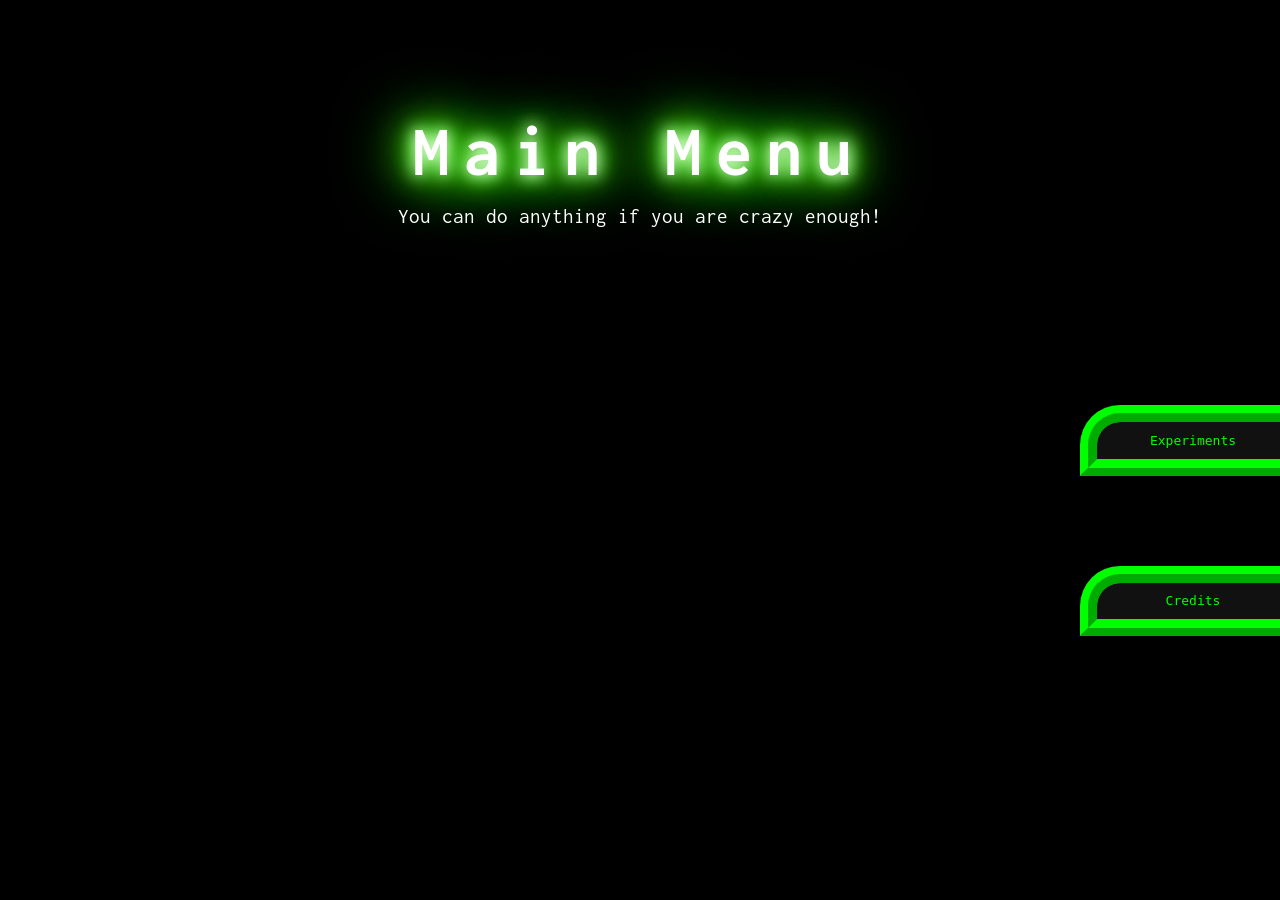
==== index.html @ 8427f33e "Add files via upload" ====
<!DOCTYPE html>
  <html lang="en">
  <head>
    <!-- Makes it responsive on tablets -->
    <meta name="viewport" content="width=device-width, initial-scale=1.0">

    <title>Science Project</title>

   <!-- Link your CSS file -->
    <link rel="stylesheet" href="try.css">

    <!-- Optional: font used in your CSS -->
    <link href="https://fonts.googleapis.com/css2?family=Inconsolata&display=swap" rel="stylesheet">
  </head>

  <body>
    <div class="title-homescreen">
      <h1 class="title">Main Menu</h1>
      <p class="tagline">You can do anything if you are crazy enough!</p>
    </div>
    <div class="side-nav">
      <a href="experiments.html" class="nav-btn">Experiments</a>
      <a href="credits.html" class="nav-btn">Credits</a>
    </div>
    <!-- Your JavaScript file -->
    <script src="script.js"></script>

  </body>
</html>
---- try.css ----
body {
    height: 100%;
    overflow: hidden;
    margin: 0;
    background: #000000;
    color: rgb(255, 255, 255);
    font-family: 'Inconsolata', monospace;
}

/* Full screen container */
.title-homescreen {
  height: 100vh;
  display: flex;
  flex-direction: column;
  align-items: center;
  justify-content: center;
  transform: translateY(-30vh);
  text-align: center;
}
/* Title */
.title {
    color: #ffffff;
    letter-spacing: 0.2em;
    font-size: 4.5rem;
    margin: 0;
    background-color: #000000;
    text-shadow: 0 0 15px #FFF, 0 0 20px #49ff18, 0 0 30px #49FF18, 0 0 40px #49FF18, 0 0 55px #49FF18, 0 0 75px #49ff18, 0 0 80px #49ff18
}

/* Tagline */
.tagline {
    font-size: 1.3rem;
    margin-top: 1rem;
}

.side-nav {
  position: fixed;
  right: -2vw;
  top: var(--btn-y, 50vh);
  transform: translateY(-5vh);
  display: flex;
  flex-direction: column;
  gap: 10vh;
}

.nav-btn {
  color: #00ff00;
  background: #111111;
  border: 17px ridge #00ff00;

  font-family: monospace;
  text-align: center;
  text-decoration: none;

  display: inline-block;

  /* 🔥 responsive font size */
    font-size: (14px, 1.2vw, 22px);

  padding: clamp(10px, 1.2vh, 16px)
           clamp(20px, 2vw, 36px);

             min-width: 140px;
  /* optional polish */
  border-radius: 40px 0px 0px 0px;
  font-weight: normal;
}

.nav-btn:hover {
  background: #00ff00;
  color: #000;
}
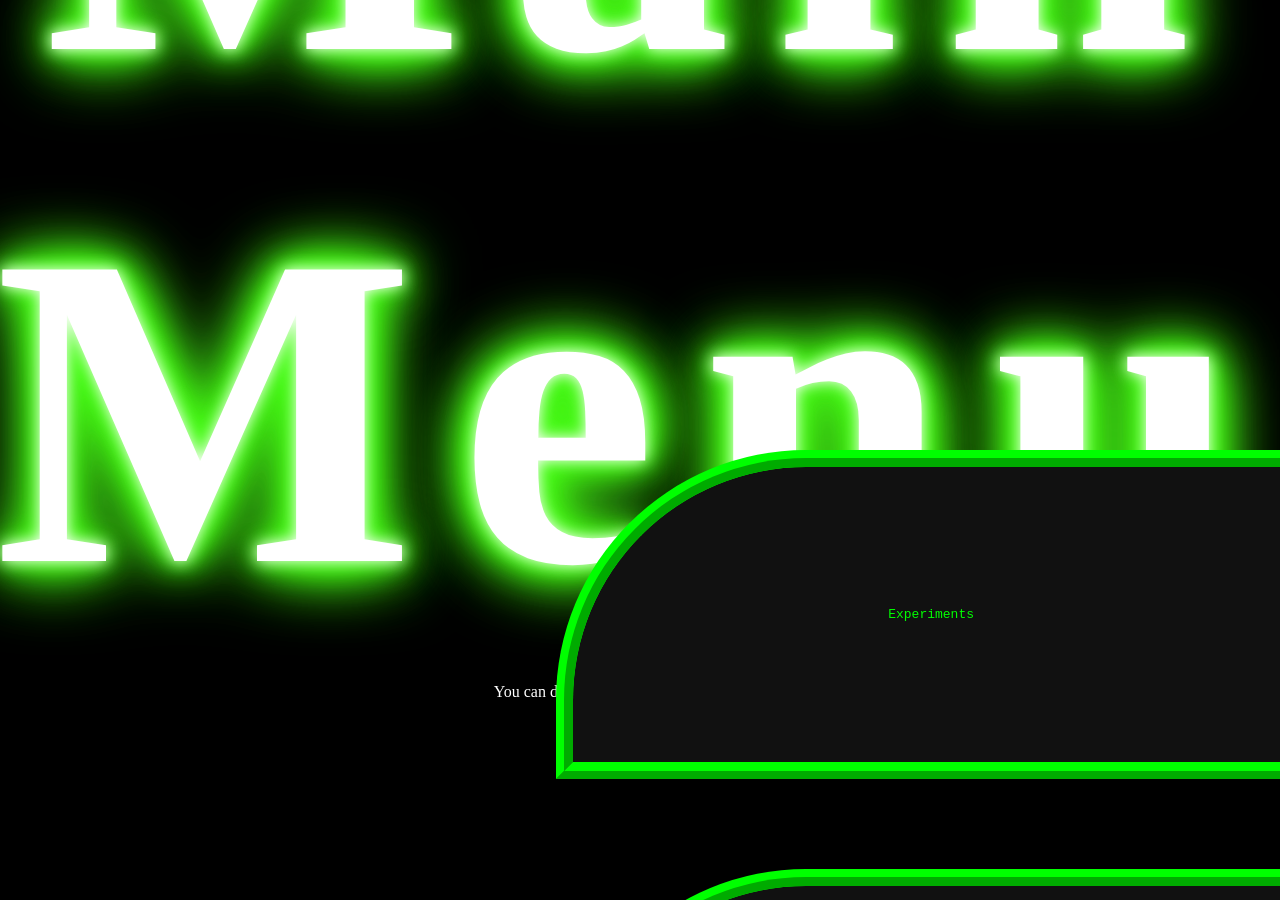
==== commit ab0e7e9c: "Add files via upload" ====
--- a/index.html
+++ b/index.html
@@ -24,6 +24,22 @@
     </div>
     <!-- Your JavaScript file -->
     <script src="script.js"></script>
-
+    <!--         _
+        (:)_
+      ,'    `.
+     :        :
+     |        |              ___
+     |       /|    ______   // _\
+     ; -  _,' :  ,'      `. \\  -\
+    /          \/          \ \\  :
+   (            :  ------.  `-'  |
+____\___    ____|______   \______|_______
+        |::|           '--`           
+        |::|
+        |::|
+        |::|
+        |::;
+        `:/
+    -->
   </body>
 </html>
--- a/try.css
+++ b/try.css
@@ -4,7 +4,14 @@
     margin: 0;
     background: #000000;
     color: rgb(255, 255, 255);
-    font-family: 'Inconsolata', monospace;
+    font-family: 'MyCustomFont';
+}
+
+@font-face {
+    font-family: 'MyCustomFont';
+    src: url('./Fonts/Mokoto Glitch Mark 2.ttf') format('truetype');
+    font-weight: normal;
+    font-style: normal;
 }
 
 /* Full screen container */
@@ -20,8 +27,9 @@
 /* Title */
 .title {
     color: #ffffff;
-    letter-spacing: 0.2em;
-    font-size: 4.5rem;
+    font-family: url('Mokoto Demo.ttf');
+    letter-spacing: 0.1em;
+    font-size: 445px;
     margin: 0;
     background-color: #000000;
     text-shadow: 0 0 15px #FFF, 0 0 20px #49ff18, 0 0 30px #49FF18, 0 0 40px #49FF18, 0 0 55px #49FF18, 0 0 75px #49ff18, 0 0 80px #49ff18
@@ -29,14 +37,14 @@
 
 /* Tagline */
 .tagline {
-    font-size: 1.3rem;
+    font-size: 1.rem;
     margin-top: 1rem;
 }
 
 .side-nav {
   position: fixed;
   right: -2vw;
-  top: var(--btn-y, 50vh);
+  top: var(--btn-y, 55vh);
   transform: translateY(-5vh);
   display: flex;
   flex-direction: column;
@@ -44,29 +52,24 @@
 }
 
 .nav-btn {
-  color: #00ff00;
-  background: #111111;
-  border: 17px ridge #00ff00;
-
-  font-family: monospace;
-  text-align: center;
-  text-decoration: none;
-
-  display: inline-block;
+    color: #00ff00;
+    background: #111111;
+    border: 17px ridge #00ff00;
+    font-family: monospace;
+    text-align: center;
+    text-decoration: none;
+    display: inline-block;
 
   /* 🔥 responsive font size */
     font-size: (14px, 1.2vw, 22px);
 
-  padding: clamp(10px, 1.2vh, 16px)
-           clamp(20px, 2vw, 36px);
-
-             min-width: 140px;
-  /* optional polish */
-  border-radius: 40px 0px 0px 0px;
-  font-weight: normal;
+    padding: 140px 315px;
+/* optional polish */
+border-radius: 250px 0px 0px 0px;
+font-weight: normal;
 }
 
 .nav-btn:hover {
   background: #00ff00;
-  color: #000;
-}+  color: #000000;
+}
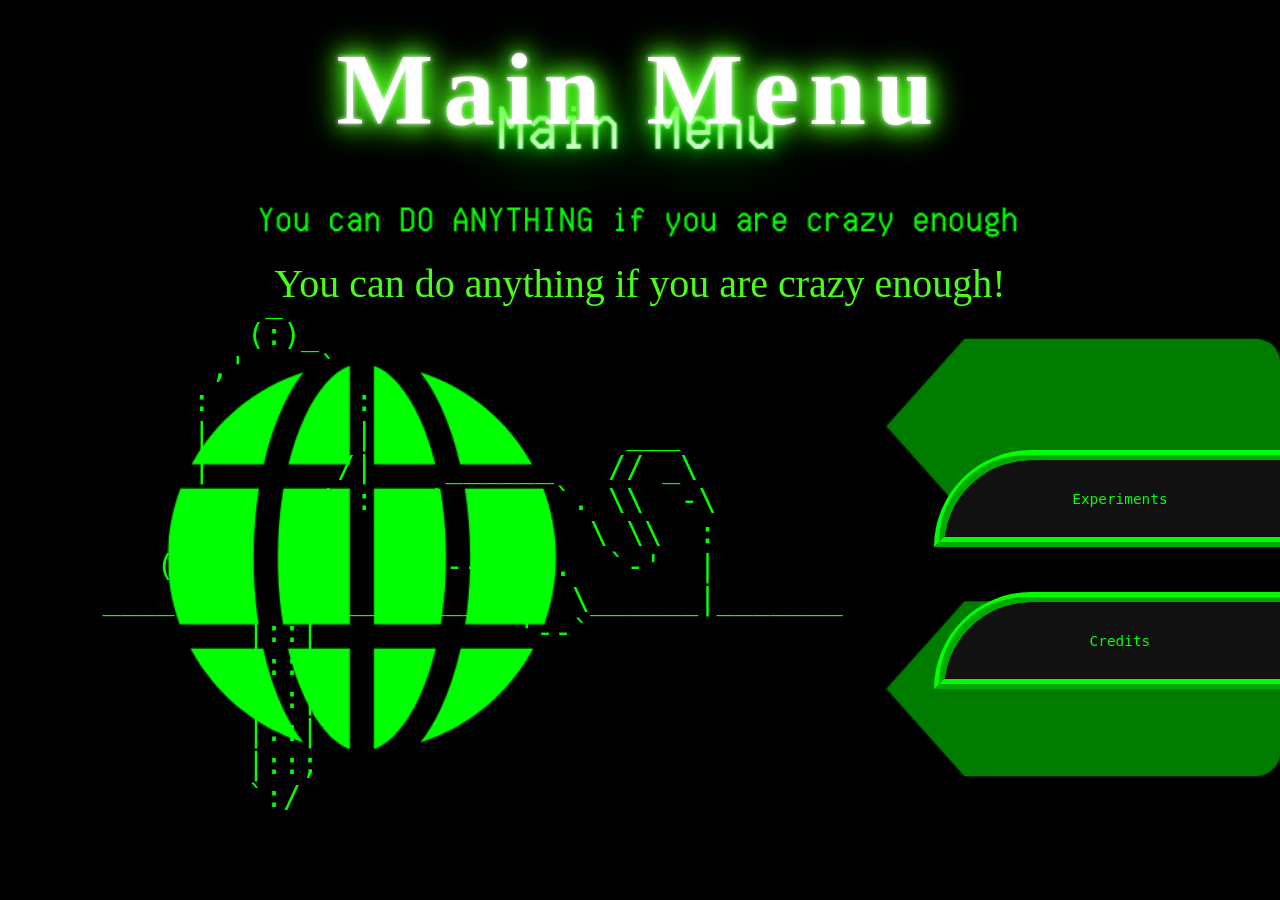
==== commit 97c871c6: "Add files via upload" ====
--- a/index.html
+++ b/index.html
@@ -1,30 +1,29 @@
 <!DOCTYPE html>
-  <html lang="en">
+<html lang="en">
   <head>
-    <!-- Makes it responsive on tablets -->
     <meta name="viewport" content="width=device-width, initial-scale=1.0">
-
     <title>Science Project</title>
 
-   <!-- Link your CSS file -->
     <link rel="stylesheet" href="try.css">
-
-    <!-- Optional: font used in your CSS -->
     <link href="https://fonts.googleapis.com/css2?family=Inconsolata&display=swap" rel="stylesheet">
   </head>
 
   <body>
+
     <div class="title-homescreen">
       <h1 class="title">Main Menu</h1>
       <p class="tagline">You can do anything if you are crazy enough!</p>
     </div>
-    <div class="side-nav">
+
+    <nav class="side-nav">
       <a href="experiments.html" class="nav-btn">Experiments</a>
       <a href="credits.html" class="nav-btn">Credits</a>
-    </div>
-    <!-- Your JavaScript file -->
+    </nav>
+
     <script src="script.js"></script>
-    <!--         _
+
+    <pre class="ascii-art">
+         _
         (:)_
       ,'    `.
      :        :
@@ -34,12 +33,12 @@
     /          \/          \ \\  :
    (            :  ------.  `-'  |
 ____\___    ____|______   \______|_______
-        |::|           '--`           
+        |::|           '--`          
         |::|
         |::|
         |::|
         |::;
         `:/
-    -->
+  </pre>
   </body>
 </html>
--- a/try.css
+++ b/try.css
@@ -1,75 +1,114 @@
-body {
-    height: 100%;
-    overflow: hidden;
-    margin: 0;
-    background: #000000;
-    color: rgb(255, 255, 255);
-    font-family: 'MyCustomFont';
+@font-face{
+  font-family:"MyCustomFont";
+  src: url("mokoto-glitch-mark-2.ttf") format("truetype");
 }
 
-@font-face {
-    font-family: 'MyCustomFont';
-    src: url('./Fonts/Mokoto Glitch Mark 2.ttf') format('truetype');
-    font-weight: normal;
-    font-style: normal;
+body {
+  margin: 0;
+  height: 100vh;
+  overflow: hidden;
+
+  background: url("1.png") center / cover no-repeat fixed;
+
+  color: #fff;
 }
 
-/* Full screen container */
+/* Center screen layout */
 .title-homescreen {
   height: 100vh;
   display: flex;
   flex-direction: column;
-  align-items: center;
-  justify-content: center;
-  transform: translateY(-30vh);
+
+  justify-content: center;   /* vertical centering */
+  align-items: center;       /* horizontal centering */
+
   text-align: center;
+  transform: translateY(-29vh); /* controlled upward shift */
 }
+
 /* Title */
 .title {
-    color: #ffffff;
-    font-family: url('Mokoto Demo.ttf');
-    letter-spacing: 0.1em;
-    font-size: 445px;
-    margin: 0;
-    background-color: #000000;
-    text-shadow: 0 0 15px #FFF, 0 0 20px #49ff18, 0 0 30px #49FF18, 0 0 40px #49FF18, 0 0 55px #49FF18, 0 0 75px #49ff18, 0 0 80px #49ff18
+  margin: 0;
+  font-family: 'MyCustomFont';
+  font-size: clamp(60px, 8vw, 110px);
+
+  color: #fff;
+
+  letter-spacing: 0.1em;
+
+  text-shadow:
+    0 0 5px #fff,
+    0 0 20px #49ff18,
+    0 0 30px #49ff18,
+    0 0 40px #49ff18;
 }
 
 /* Tagline */
 .tagline {
-    font-size: 1.rem;
-    margin-top: 1rem;
+  color:#49ff18;
+  margin-top: 7rem;
+  font-size: clamp(40px, 3vw,90px);
 }
 
+/* Side navigation */
 .side-nav {
   position: fixed;
   right: -2vw;
-  top: var(--btn-y, 55vh);
-  transform: translateY(-5vh);
+  top: 50%;
+  transform: translateY(0%);
+
   display: flex;
   flex-direction: column;
-  gap: 10vh;
+  gap: 5vh;
 }
 
+/* Buttons */
 .nav-btn {
-    color: #00ff00;
-    background: #111111;
-    border: 17px ridge #00ff00;
-    font-family: monospace;
-    text-align: center;
-    text-decoration: none;
-    display: inline-block;
+  display: inline-block;
+  text-align: center;
+  text-decoration: none;
 
-  /* 🔥 responsive font size */
-    font-size: (14px, 1.2vw, 22px);
+  color: #00ff00;
+  background: #111;
+  border: 0.8vw ridge #00ff00;
 
-    padding: 140px 315px;
-/* optional polish */
-border-radius: 250px 0px 0px 0px;
-font-weight: normal;
+  font-family: monospace;
+  font-size: clamp(0.9rem, 1.2vh, 4.5rem);
+
+  padding: 3.4vh 10vw;
+
+  border-radius: 9rem 0 0 0;
 }
 
+/* Hover effect */
 .nav-btn:hover {
   background: #00ff00;
-  color: #000000;
+  color: #000;
 }
+
+.ascii-art {
+  position: fixed;
+
+  /* bottom-left = 3rd quadrant */
+  left: 0;
+  bottom: 0;
+
+  margin: 0;
+
+  transform: translate(
+    8vw,   /* X axis shift */
+    -6vh   /* Y axis shift (negative = upward) */
+  );
+
+  font-family: monospace;
+  white-space: pre;
+
+  color: #00ff00;
+
+  /* responsive sizing */
+  font-size: clamp(30px, 2.4vh , 60px);
+
+  line-height: 1.1;
+
+  pointer-events: none; /* prevents blocking clicks */
+}
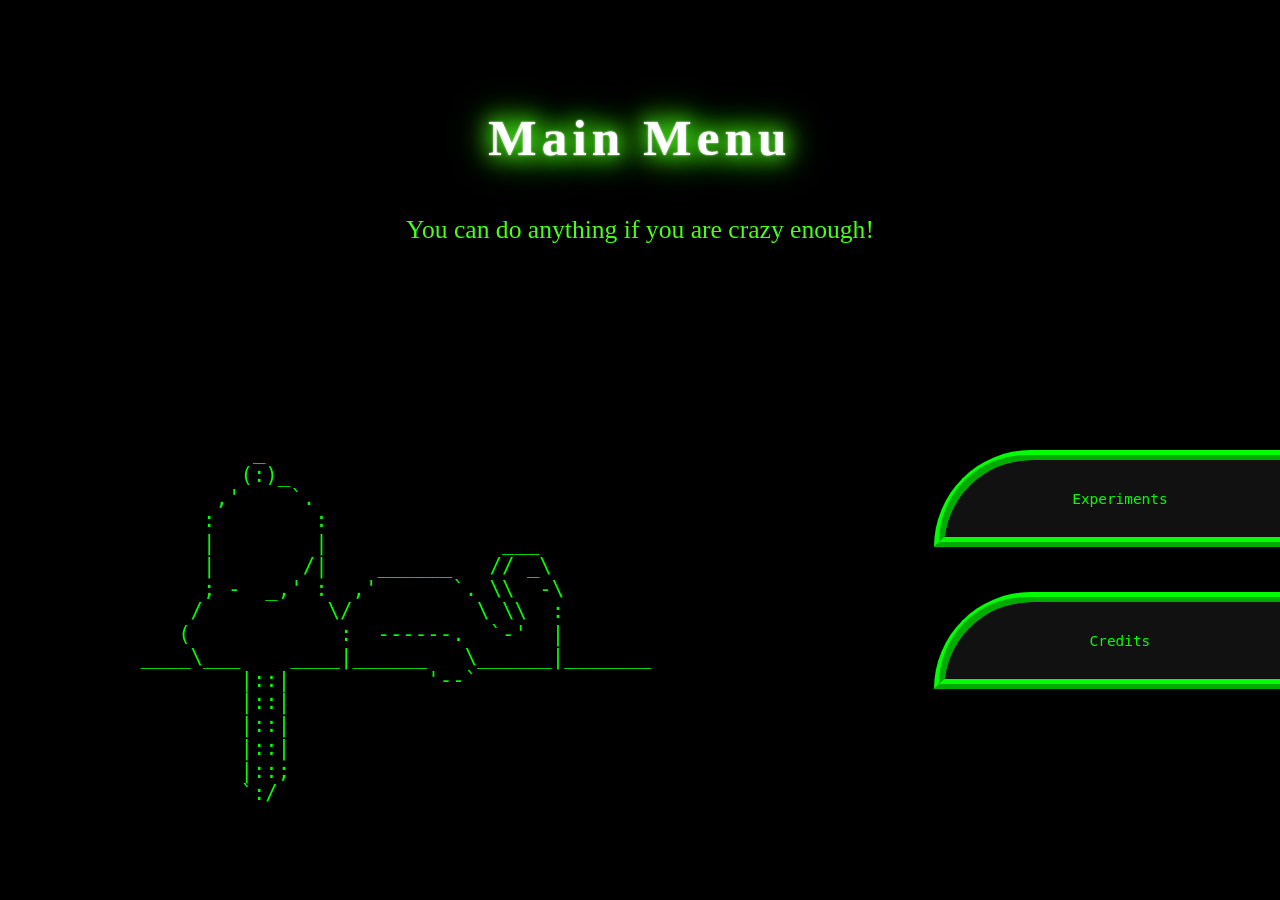
==== commit 80a61d2b: "Add files via upload" ====
--- a/index.html
+++ b/index.html
@@ -4,7 +4,7 @@
     <meta name="viewport" content="width=device-width, initial-scale=1.0">
     <title>Science Project</title>
 
-    <link rel="stylesheet" href="try.css">
+    <link rel="stylesheet" href="index.css">
     <link href="https://fonts.googleapis.com/css2?family=Inconsolata&display=swap" rel="stylesheet">
   </head>
 
@@ -19,9 +19,6 @@
       <a href="experiments.html" class="nav-btn">Experiments</a>
       <a href="credits.html" class="nav-btn">Credits</a>
     </nav>
-
-    <script src="script.js"></script>
-
     <pre class="ascii-art">
          _
         (:)_
--- a/index.css
+++ b/index.css
@@ -0,0 +1,120 @@
+@font-face{
+  font-family:"MyCustomFont";
+  src: url("./Fonts/mokoto-glitch-mark-2.ttf") format("truetype");
+}
+
+@font-face {
+  font-family: 'SecondFont';
+  src: url('./Fonts/ARCADECLASSIC.TTF') format('truetype');
+  font-weight: normal;
+  font-style: normal;
+}
+
+body {
+  margin: 0;
+  height: 100vh;
+  overflow: hidden;
+  background-color: #000;
+  color: #fff;
+}
+
+/* Center screen layout */
+.title-homescreen {
+  height: 100vh;
+  display: flex;
+  flex-direction: column;
+
+  justify-content: center;   /* vertical centering */
+  align-items: center;       /* horizontal centering */
+
+  text-align: center;
+  transform: translateY(-29vh); /* controlled upward shift */
+}
+
+/* Title */
+.title {
+  margin: 0;
+  font-family: 'MyCustomFont';
+  font-size: 4vw;
+
+  color: #fff;
+
+  letter-spacing: 0.1em;
+
+  text-shadow:
+    0 0 2px #fff,
+    0 0 20px #49ff18,
+    0 0 30px #49ff18,
+    0 0 40px #49ff18;
+}
+
+/* Tagline */
+.tagline {
+  font-family: 'SecondFont';
+  color:#49ff18;
+  margin-top: 3rem;
+  font-size: 2vw;
+}
+
+/* Side navigation */
+.side-nav {
+  position: fixed;
+  right: -2vw;
+  top: 50%;
+  transform: translateY(0%);
+
+  display: flex;
+  flex-direction: column;
+  gap: 5vh;
+}
+
+/* Buttons */
+.nav-btn {
+  display: inline-block;
+  text-align: center;
+  text-decoration: none;
+
+  color: #00ff00;
+  background: #111;
+  border: 0.8vw ridge #00ff00;
+
+  font-family: monospace;
+  font-size: clamp(0.9rem, 1.2vh, 4.5rem);
+
+  padding: 3.4vh 10vw;
+
+  border-radius: 9rem 0 0 0;
+}
+
+/* Hover effect */
+.nav-btn:hover {
+  background: #00ff00;
+  color: #000;
+}
+
+.ascii-art {
+  position: fixed;
+
+  /* bottom-left = 3rd quadrant */
+  left: 0;
+  bottom: 0;
+
+  margin: 0;
+
+  transform: translate(
+    11vw,   /* X axis shift */
+    -8vh   /* Y axis shift (negative = upward) */
+  );
+
+  font-family: monospace;
+  white-space: pre;
+
+  color: #00ff00;
+
+  /* responsive sizing */
+  font-size: 2.3vh;
+
+  line-height: 1.1;
+
+  pointer-events: none; /* prevents blocking clicks */
+}
